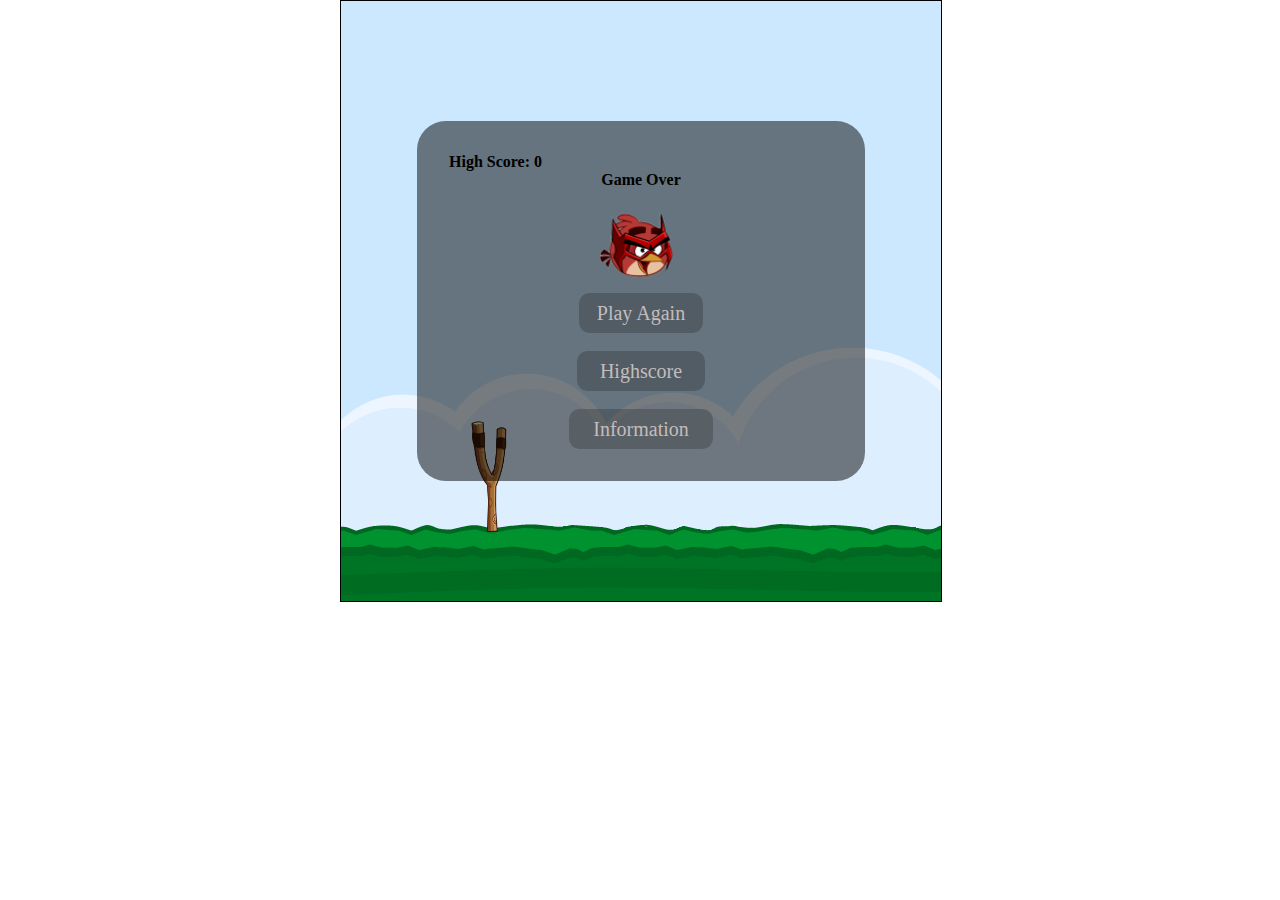
==== Gameo.html @ c666437b "uppdated" ====
<!DOCTYPE html>
<html>
<head>
    <meta charset="utf-8" />
    <meta http-equiv="X-UA-Compatible" content="IE=edge">
    <title>Shoot Angry Bird </title>
    <meta name="viewport" content="width=device-width, initial-scale=1">
    <link rel="stylesheet" href="index2.css">
</audio>
<script src="index.js"></script>
</head>
<body>
    <audio  autoplay source src="audio.mp3" type="audio/ogg">

    </audio>
    
  <div class="modal">
    
      <!-- <button class="trigger">Click here to trigger the modal!</button> -->
     

      <div class="modal-content">
        <div class="HScore"><b>High Score: <span id='highScoreDisplay'>0</span> </b></div>
        <div class="Gameo"><b>Game Over <span id='Gameover'></span> </b></div>
        <img src="Images/angrybird.gif" id ="logo">
        
        
        <div class="row">
          <div id="play"></div>
          <a href=index.html style="color: #c4bcbc"> Play Again</a>
        </div>
        <br>
        <div class="Highscore">
            <a href=index.html style="color: #c4bcbc"> Highscore </a>
        </div><br>
        <div class="Information">
            <a href=info.html style="color: #c4bcbc"> Information </a>
        </div>
          
      
      </div>
      <a href="javascript:gameover()"></a><p id="gameo"></p>

      <audio  autoplay source src="audio.mp3" type="audio/ogg">

      </audio>
      <script src="index.js"></script>

</body>
</html>
---- index2.css ----
body {
    width: 600px;
    height: 600px;
    margin: 0px auto;   
}

div {
    cursor: url(http://www.rw-designer.com/cursor-extern.php?id=47970), auto;

}

.modal{
border: 1px solid black;
width: 100%;
height: 100%;
position: relative;
/* background-color: grey; */
background-image: url("Images/img3.png");
background-color: rgba(0, 0, 0, 0.5);   
text-align: center;

margin: auto;
}

.modal-content {
    position: absolute;
    top: 50%;
    left: 50%;
    transform: translate(-50%, -50%);
    background-color: white;
    padding: 2rem ;
    width: 24rem;
    border-radius: 1.8rem;
    background-color: rgba(0, 0, 0, 0.5);  

}
#logo{
background-image: 20px;
}

.row {
    /* border: 1px solid black; */
    text-align: center;
    /* color: blue; */
    margin: auto;
    width: 7.8rem;
    line-height: 2.5rem;
    font-size: 20px;
    text-align: center;
    cursor: url(http://www.rw-designer.com/cursor-extern.php?id=47970), auto;    
    border-radius: 0.65rem; 
    background-color: rgba(0, 0, 0, 0.2);  
}
.Information{

    text-align: center;
    margin: auto;
    width: 9rem;
    line-height: 2.5rem;
    text-align: center;
    cursor: url(http://www.rw-designer.com/cursor-extern.php?id=47970), auto;    
    background-color: rgba(0, 0, 0, 0.2); 
    border-radius: .65rem; 
    text-decoration: none;
    font-size: 20px;

}
a{
    text-decoration:none;
    cursor: url(http://www.rw-designer.com/cursor-extern.php?id=47970), auto;   
    font-family:verdana;


}
.Highscore{
    text-align: center;
    /* color: blue; */
    margin: auto;
    width: 8rem;
    line-height: 2.5rem;
    font-size: 20px;
    text-align: center;
    cursor: url(http://www.rw-designer.com/cursor-extern.php?id=47970), auto;    
    border-radius: 0.65rem; 
    background-color: rgba(0, 0, 0, 0.2);  
    
}
.Information:hover, .Highscore:hover, .row:hover
{
    color:#DDD;
    background-color: #999;
}

#logo{
    height: 100px;
    width: 100px;


}
.HScore{
    text-align: left;
   block-size: 20%;
  font-family:verdana;

  
}
.Instuct{

 text-align: center;
    margin: auto;
    width: 9rem;
    line-height: 2.5rem;
    text-align: center;
    cursor: url(http://www.rw-designer.com/cursor-extern.php?id=47970), auto;    
    background-color: rgba(0, 0, 0, 0.2); 
    border-radius: .65rem; 
    text-decoration: none;
    font-size: 20px;
    font-family:verdana; 
}



b{

    font-family:verdana; 
}

#cute{

    height: 100px;
    width: 100px;

}
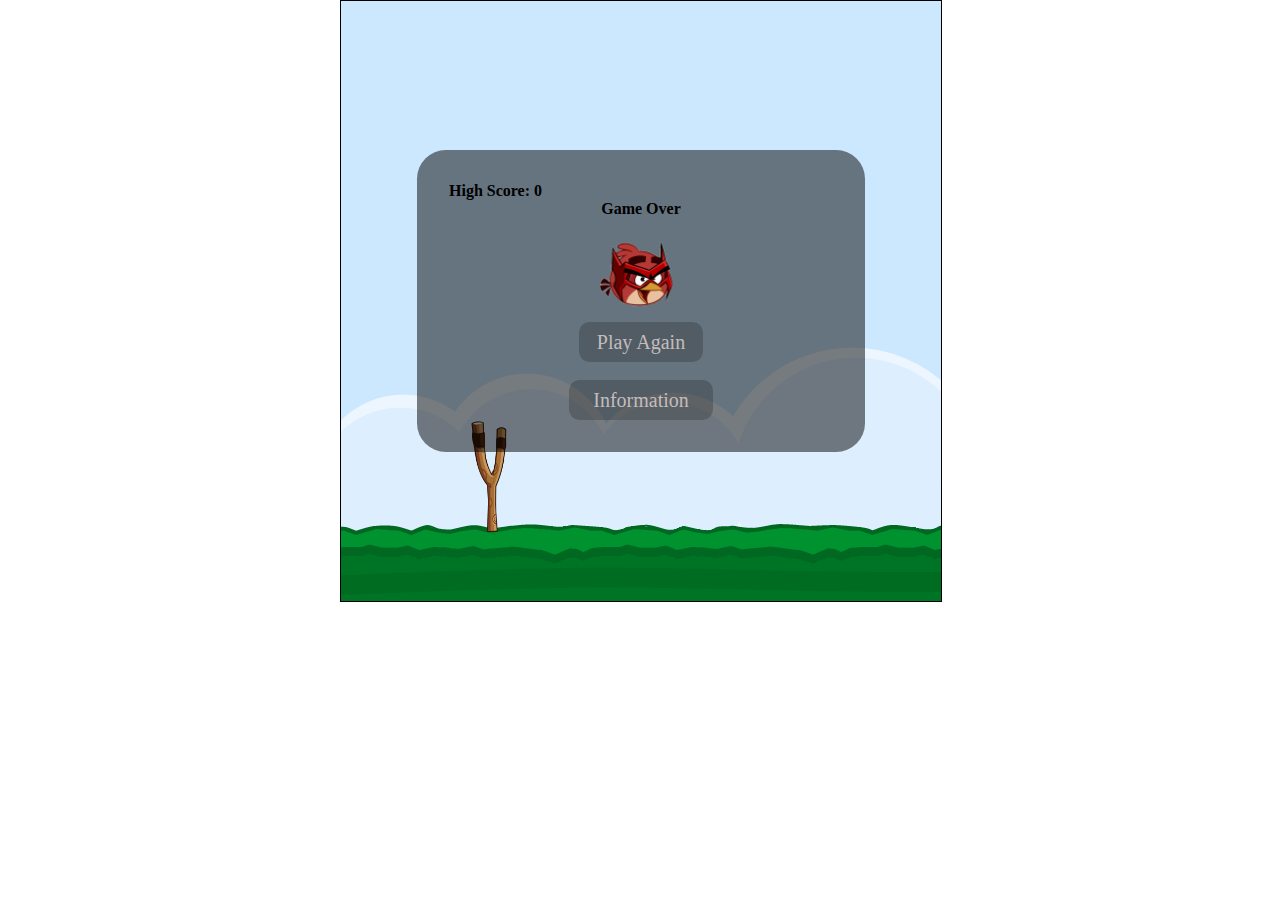
==== commit ddbc57a9: "Updated" ====
--- a/Gameo.html
+++ b/Gameo.html
@@ -1,50 +1,50 @@
-<!DOCTYPE html>
-<html>
-<head>
-    <meta charset="utf-8" />
-    <meta http-equiv="X-UA-Compatible" content="IE=edge">
-    <title>Shoot Angry Bird </title>
-    <meta name="viewport" content="width=device-width, initial-scale=1">
-    <link rel="stylesheet" href="index2.css">
-</audio>
-<script src="index.js"></script>
-</head>
-<body>
-    <audio  autoplay source src="audio.mp3" type="audio/ogg">
-
-    </audio>
-    
-  <div class="modal">
-    
-      <!-- <button class="trigger">Click here to trigger the modal!</button> -->
-     
-
-      <div class="modal-content">
-        <div class="HScore"><b>High Score: <span id='highScoreDisplay'>0</span> </b></div>
-        <div class="Gameo"><b>Game Over <span id='Gameover'></span> </b></div>
-        <img src="Images/angrybird.gif" id ="logo">
-        
-        
-        <div class="row">
-          <div id="play"></div>
-          <a href=index.html style="color: #c4bcbc"> Play Again</a>
-        </div>
-        <br>
-        <div class="Highscore">
-            <a href=index.html style="color: #c4bcbc"> Highscore </a>
-        </div><br>
-        <div class="Information">
-            <a href=info.html style="color: #c4bcbc"> Information </a>
-        </div>
-          
-      
-      </div>
-      <a href="javascript:gameover()"></a><p id="gameo"></p>
-
-      <audio  autoplay source src="audio.mp3" type="audio/ogg">
-
-      </audio>
-      <script src="index.js"></script>
-
-</body>
+<!DOCTYPE html>
+<html>
+<head>
+    <meta charset="utf-8" />
+    <meta http-equiv="X-UA-Compatible" content="IE=edge">
+    <title>Shoot Angry Bird </title>
+    <meta name="viewport" content="width=device-width, initial-scale=1">
+    <link rel="stylesheet" href="index2.css">
+</audio>
+<script src="index.js"></script>
+</head>
+<body>
+    <audio  autoplay source src="audio.mp3" type="audio/ogg">
+
+    </audio>
+    
+  <div class="modal">
+    
+      <!-- <button class="trigger">Click here to trigger the modal!</button> -->
+     
+
+      <div class="modal-content">
+        <div class="HScore"><b>High Score: <span id='highScoreDisplay'>0</span> </b></div>
+        <div class="Gameo"><b>Game Over <span id='Gameover'></span> </b></div>
+        <img src="Images/angrybird.gif" id ="logo">
+        
+        
+        <div class="row">
+          <div id="play"></div>
+          <a href=index.html style="color: #c4bcbc"> Play Again</a>
+        </div>
+        <br>
+        <!-- <div class="Highscore">
+            <a href=index.html style="color: #c4bcbc"> Highscore </a>
+        </div><br> -->
+        <div class="Information">
+            <a href=info.html style="color: #c4bcbc"> Information </a>
+        </div>
+          
+      
+      </div>
+      <a href="javascript:gameover()"></a><p id="gameo"></p>
+
+      <audio  autoplay source src="audio.mp3" type="audio/ogg">
+
+      </audio>
+      <script src="index.js"></script>
+
+</body>
 </html>--- a/index2.css
+++ b/index2.css
@@ -1,134 +1,132 @@
-body {
-    width: 600px;
-    height: 600px;
-    margin: 0px auto;   
-}
-
-div {
-    cursor: url(http://www.rw-designer.com/cursor-extern.php?id=47970), auto;
-
-}
-
-.modal{
-border: 1px solid black;
-width: 100%;
-height: 100%;
-position: relative;
-/* background-color: grey; */
-background-image: url("Images/img3.png");
-background-color: rgba(0, 0, 0, 0.5);   
-text-align: center;
-
-margin: auto;
-}
-
-.modal-content {
-    position: absolute;
-    top: 50%;
-    left: 50%;
-    transform: translate(-50%, -50%);
-    background-color: white;
-    padding: 2rem ;
-    width: 24rem;
-    border-radius: 1.8rem;
-    background-color: rgba(0, 0, 0, 0.5);  
-
-}
-#logo{
-background-image: 20px;
-}
-
-.row {
-    /* border: 1px solid black; */
-    text-align: center;
-    /* color: blue; */
-    margin: auto;
-    width: 7.8rem;
-    line-height: 2.5rem;
-    font-size: 20px;
-    text-align: center;
-    cursor: url(http://www.rw-designer.com/cursor-extern.php?id=47970), auto;    
-    border-radius: 0.65rem; 
-    background-color: rgba(0, 0, 0, 0.2);  
-}
-.Information{
-
-    text-align: center;
-    margin: auto;
-    width: 9rem;
-    line-height: 2.5rem;
-    text-align: center;
-    cursor: url(http://www.rw-designer.com/cursor-extern.php?id=47970), auto;    
-    background-color: rgba(0, 0, 0, 0.2); 
-    border-radius: .65rem; 
-    text-decoration: none;
-    font-size: 20px;
-
-}
-a{
-    text-decoration:none;
-    cursor: url(http://www.rw-designer.com/cursor-extern.php?id=47970), auto;   
-    font-family:verdana;
-
-
-}
-.Highscore{
-    text-align: center;
-    /* color: blue; */
-    margin: auto;
-    width: 8rem;
-    line-height: 2.5rem;
-    font-size: 20px;
-    text-align: center;
-    cursor: url(http://www.rw-designer.com/cursor-extern.php?id=47970), auto;    
-    border-radius: 0.65rem; 
-    background-color: rgba(0, 0, 0, 0.2);  
-    
-}
-.Information:hover, .Highscore:hover, .row:hover
-{
-    color:#DDD;
-    background-color: #999;
-}
-
-#logo{
-    height: 100px;
-    width: 100px;
-
-
-}
-.HScore{
-    text-align: left;
-   block-size: 20%;
-  font-family:verdana;
-
-  
-}
-.Instuct{
-
- text-align: center;
-    margin: auto;
-    width: 9rem;
-    line-height: 2.5rem;
-    text-align: center;
-    cursor: url(http://www.rw-designer.com/cursor-extern.php?id=47970), auto;    
-    background-color: rgba(0, 0, 0, 0.2); 
-    border-radius: .65rem; 
-    text-decoration: none;
-    font-size: 20px;
-    font-family:verdana; 
-}
-
-
-
-b{
-
-    font-family:verdana; 
-}
-
-#cute{
-
-    height: 100px;
-    width: 100px;
-
+body {
+    width: 600px;
+    height: 600px;
+    margin: 0px auto;   
+}
+
+div {
+    cursor: url(http://www.rw-designer.com/cursor-extern.php?id=47970), auto;
+
+}
+
+.modal{
+border: 1px solid black;
+width: 100%;
+height: 100%;
+position: relative;
+/* background-color: grey; */
+background-image: url("Images/img3.png");
+background-color: rgba(0, 0, 0, 0.5);   
+text-align: center;
+
+margin: auto;
+}
+
+.modal-content {
+    position: absolute;
+    top: 50%;
+    left: 50%;
+    transform: translate(-50%, -50%);
+    background-color: white;
+    padding: 2rem ;
+    width: 24rem;
+    border-radius: 1.8rem;
+    background-color: rgba(0, 0, 0, 0.5);  
+
+}
+#logo{
+background-image: 20px;
+}
+
+.row {
+    /* border: 1px solid black; */
+    text-align: center;
+    /* color: blue; */
+    margin: auto;
+    width: 7.8rem;
+    line-height: 2.5rem;
+    font-size: 20px;
+    text-align: center;
+    cursor: url(http://www.rw-designer.com/cursor-extern.php?id=47970), auto;    
+    border-radius: 0.65rem; 
+    background-color: rgba(0, 0, 0, 0.2);  
+}
+.Information{
+
+    text-align: center;
+    margin: auto;
+    width: 9rem;
+    line-height: 2.5rem;
+    text-align: center;
+    cursor: url(http://www.rw-designer.com/cursor-extern.php?id=47970), auto;    
+    background-color: rgba(0, 0, 0, 0.2); 
+    border-radius: .65rem; 
+    text-decoration: none;
+    font-size: 20px;
+
+}
+a{
+    text-decoration:none;
+    cursor: url(http://www.rw-designer.com/cursor-extern.php?id=47970), auto;   
+    font-family:verdana;
+
+
+}
+.Highscore{
+    text-align: center;
+    /* color: blue; */
+    margin: auto;
+    width: 8rem;
+    line-height: 2.5rem;
+    font-size: 20px;
+    text-align: center;
+    cursor: url(http://www.rw-designer.com/cursor-extern.php?id=47970), auto;    
+    border-radius: 0.65rem; 
+    background-color: rgba(0, 0, 0, 0.2);  
+    
+}
+.Information:hover, .Highscore:hover, .row:hover
+{
+    color:#DDD;
+    background-color: #999;
+}
+
+#logo{
+    height: 100px;
+    width: 100px;
+
+
+}
+.HScore{
+    text-align: left;
+   block-size: 20%;
+  font-family:verdana;
+
+  
+}
+.Instuct{
+
+ text-align: center;
+    margin: auto;
+    width: 9rem;
+    line-height: 2.5rem;
+    text-align: center;
+    cursor: url(http://www.rw-designer.com/cursor-extern.php?id=47970), auto;    
+    background-color: rgba(0, 0, 0, 0.2); 
+    border-radius: .65rem; 
+    text-decoration: none;
+    font-size: 20px;
+    font-family:verdana; 
+}
+
+b{
+
+    font-family:verdana; 
+}
+
+#cute{
+
+    height: 100px;
+    width: 100px;
+
 }